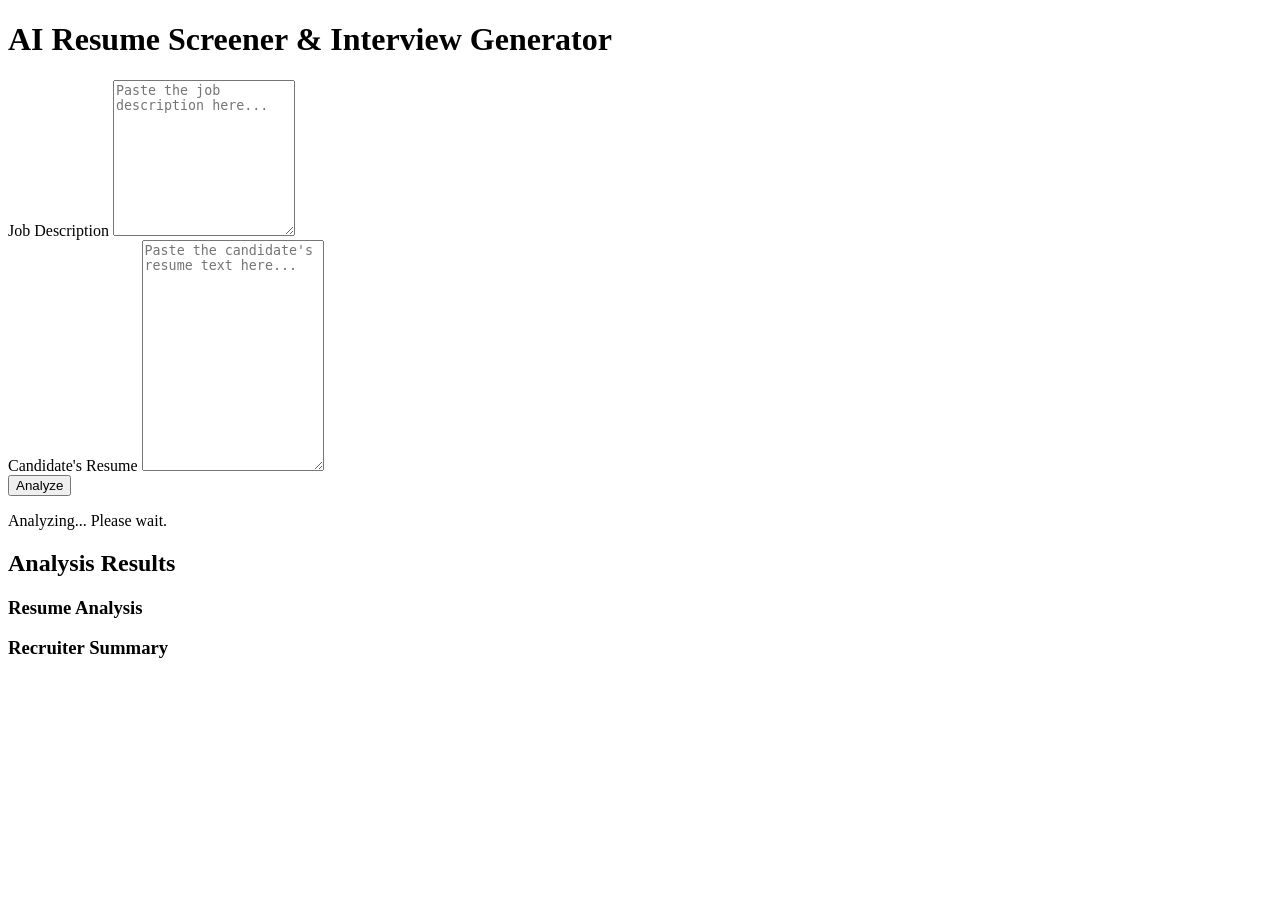
==== templates/index.html @ c718c2bf "Initial Commit" ====
<!DOCTYPE html>
<html lang="en">
<head>
    <meta charset="UTF-8">
    <meta name="viewport" content="width=device-width, initial-scale=1.0">
    <title>AI Resume Screener & Interview Generator</title>
    <link rel="stylesheet" href="{{ url_for('static', filename='style.css') }}">
</head>
<body>
    <div class="container">
        <h1>AI Resume Screener & Interview Generator</h1>
        <div class="form-container">
            <div class="input-group">
                <label for="job_description">Job Description</label>
                <textarea id="job_description" rows="10" placeholder="Paste the job description here..."></textarea>
            </div>
            <div class="input-group">
                <label for="resume">Candidate's Resume</label>
                <textarea id="resume" rows="15" placeholder="Paste the candidate's resume text here..."></textarea>
            </div>
            <button id="analyzeBtn">Analyze</button>
        </div>

        <div id="loading" class="hidden">
            <div class="spinner"></div>
            <p>Analyzing... Please wait.</p>
        </div>

        <div id="results" class="hidden">
            <h2>Analysis Results</h2>
            
            <div id="analysis-section" class="result-section">
                <h3>Resume Analysis</h3>
                <pre><code id="analysis-output"></code></pre>
            </div>

            <div id="decision-section" class="result-section">
                <h3 id="decision-title"></h3>
                <pre><code id="decision-output"></code></pre>
            </div>

            <div id="summary-section" class="result-section">
                <h3>Recruiter Summary</h3>
                <pre><code id="summary-output"></code></pre>
            </div>
        </div>
    </div>

    <script>
        document.getElementById('analyzeBtn').addEventListener('click', async () => {
            const resume = document.getElementById('resume').value;
            const job_description = document.getElementById('job_description').value;
            const resultsDiv = document.getElementById('results');
            const loadingDiv = document.getElementById('loading');

            if (!resume || !job_description) {
                alert('Please provide both a job description and a resume.');
                return;
            }

            resultsDiv.classList.add('hidden');
            loadingDiv.classList.remove('hidden');

            const response = await fetch('/analyze', {
                method: 'POST',
                headers: { 'Content-Type': 'application/json' },
                body: JSON.stringify({ resume, job_description })
            });

            loadingDiv.classList.add('hidden');
            const data = await response.json();

            if (response.ok) {
                document.getElementById('analysis-output').textContent = JSON.stringify(data.analysis, null, 2);
                document.getElementById('summary-output').textContent = data.recruiter_summary;
                
                const decisionTitle = document.getElementById('decision-title');
                const decisionOutput = document.getElementById('decision-output');

                if (data.interview_questions) {
                    decisionTitle.textContent = 'Generated Interview Questions';
                    decisionOutput.textContent = data.interview_questions;
                } else {
                    decisionTitle.textContent = 'Rejection Reasoning & Feedback';
                    decisionOutput.textContent = data.rejection_reasoning;
                }
                resultsDiv.classList.remove('hidden');
            } else {
                alert('Error: ' + data.error);
            }
        });
    </script>
</body>
</html>
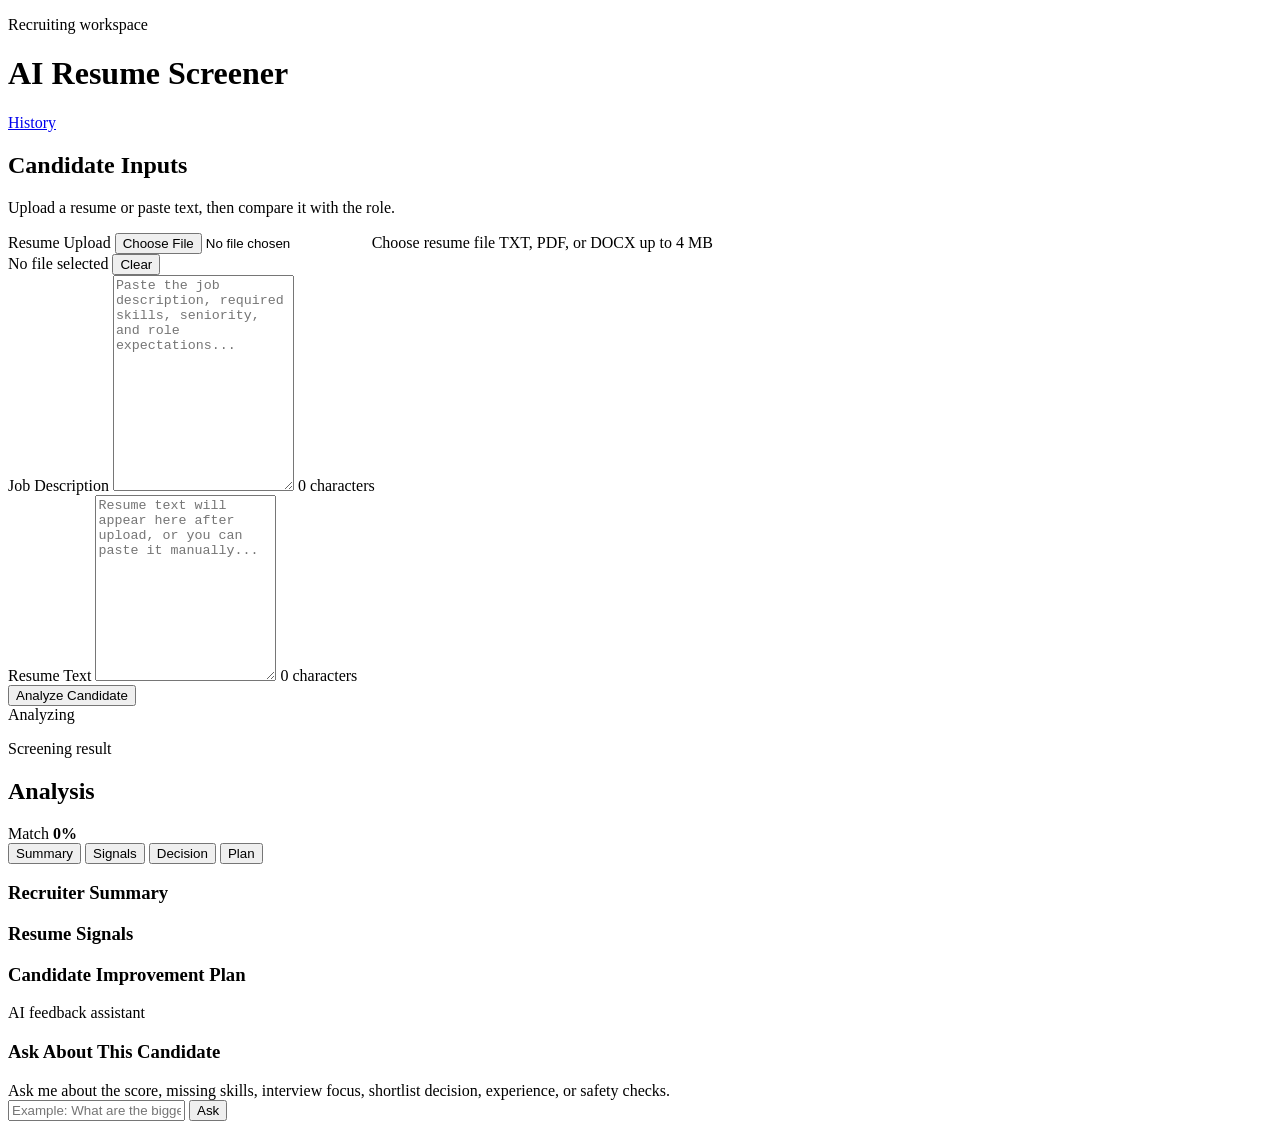
==== commit 53a40214: "Add resume upload safety improvements and recruiter assistant" ====
--- a/templates/index.html
+++ b/templates/index.html
@@ -7,88 +7,311 @@
     <link rel="stylesheet" href="{{ url_for('static', filename='style.css') }}">
 </head>
 <body>
-    <div class="container">
-        <h1>AI Resume Screener & Interview Generator</h1>
-        <div class="form-container">
-            <div class="input-group">
-                <label for="job_description">Job Description</label>
-                <textarea id="job_description" rows="10" placeholder="Paste the job description here..."></textarea>
+    <main class="app-shell">
+        <header class="topbar">
+            <div>
+                <p class="eyebrow">Recruiting workspace</p>
+                <h1>AI Resume Screener</h1>
             </div>
-            <div class="input-group">
-                <label for="resume">Candidate's Resume</label>
-                <textarea id="resume" rows="15" placeholder="Paste the candidate's resume text here..."></textarea>
-            </div>
-            <button id="analyzeBtn">Analyze</button>
-        </div>
-
-        <div id="loading" class="hidden">
-            <div class="spinner"></div>
-            <p>Analyzing... Please wait.</p>
-        </div>
-
-        <div id="results" class="hidden">
-            <h2>Analysis Results</h2>
-            
-            <div id="analysis-section" class="result-section">
-                <h3>Resume Analysis</h3>
-                <pre><code id="analysis-output"></code></pre>
-            </div>
-
-            <div id="decision-section" class="result-section">
-                <h3 id="decision-title"></h3>
-                <pre><code id="decision-output"></code></pre>
-            </div>
-
-            <div id="summary-section" class="result-section">
-                <h3>Recruiter Summary</h3>
-                <pre><code id="summary-output"></code></pre>
-            </div>
-        </div>
-    </div>
+            <a class="history-link" href="/history">History</a>
+        </header>
+
+        <section class="workspace">
+            <form class="input-panel" id="analysisForm">
+                <div class="panel-header">
+                    <div>
+                        <h2>Candidate Inputs</h2>
+                        <p>Upload a resume or paste text, then compare it with the role.</p>
+                    </div>
+                </div>
+
+                <div class="field-grid">
+                    <div class="input-group">
+                        <label for="resumeFile">Resume Upload</label>
+                        <label class="upload-zone" id="uploadZone" for="resumeFile">
+                            <input id="resumeFile" type="file" accept=".txt,.pdf,.docx">
+                            <span class="upload-title">Choose resume file</span>
+                            <span class="upload-meta">TXT, PDF, or DOCX up to 4 MB</span>
+                        </label>
+                        <div class="file-row">
+                            <span id="fileStatus">No file selected</span>
+                            <button class="secondary-button" id="clearResumeBtn" type="button">Clear</button>
+                        </div>
+                    </div>
+
+                    <div class="input-group">
+                        <label for="job_description">Job Description</label>
+                        <textarea id="job_description" rows="14" placeholder="Paste the job description, required skills, seniority, and role expectations..."></textarea>
+                        <span class="counter" id="jobCounter">0 characters</span>
+                    </div>
+
+                    <div class="input-group span-2">
+                        <label for="resume">Resume Text</label>
+                        <textarea id="resume" rows="12" placeholder="Resume text will appear here after upload, or you can paste it manually..."></textarea>
+                        <span class="counter" id="resumeCounter">0 characters</span>
+                    </div>
+                </div>
+
+                <div id="message" class="message hidden" role="status"></div>
+
+                <div class="actions">
+                    <button id="analyzeBtn" type="submit">Analyze Candidate</button>
+                    <div id="loading" class="loading hidden">
+                        <span class="spinner"></span>
+                        <span>Analyzing</span>
+                    </div>
+                </div>
+            </form>
+
+            <aside class="result-panel hidden" id="results">
+                <div class="result-header">
+                    <div>
+                        <p class="eyebrow">Screening result</p>
+                        <h2>Analysis</h2>
+                    </div>
+                    <div class="score-card">
+                        <span>Match</span>
+                        <strong id="score-output">0%</strong>
+                    </div>
+                </div>
+
+                <div class="score-bar">
+                    <div id="score-fill"></div>
+                </div>
+
+                <div id="pii-warning" class="message warning hidden"></div>
+
+                <div class="tabs">
+                    <button class="tab active" type="button" data-tab="summary">Summary</button>
+                    <button class="tab" type="button" data-tab="analysis">Signals</button>
+                    <button class="tab" type="button" data-tab="decision">Decision</button>
+                    <button class="tab" type="button" data-tab="plan">Plan</button>
+                </div>
+
+                <section class="tab-panel active" id="tab-summary">
+                    <h3>Recruiter Summary</h3>
+                    <pre><code id="summary-output"></code></pre>
+                </section>
+
+                <section class="tab-panel" id="tab-analysis">
+                    <h3>Resume Signals</h3>
+                    <pre><code id="analysis-output"></code></pre>
+                </section>
+
+                <section class="tab-panel" id="tab-decision">
+                    <h3 id="decision-title"></h3>
+                    <pre><code id="decision-output"></code></pre>
+                </section>
+
+                <section class="tab-panel" id="tab-plan">
+                    <h3>Candidate Improvement Plan</h3>
+                    <pre><code id="improvement-output"></code></pre>
+                </section>
+
+                <section class="assistant-card">
+                    <div>
+                        <p class="eyebrow">AI feedback assistant</p>
+                        <h3>Ask About This Candidate</h3>
+                    </div>
+                    <div class="chat-log" id="chatLog">
+                        <div class="chat-message assistant-message">
+                            Ask me about the score, missing skills, interview focus, shortlist decision, experience, or safety checks.
+                        </div>
+                    </div>
+                    <form class="chat-form" id="chatForm">
+                        <input id="chatQuestion" type="text" placeholder="Example: What are the biggest gaps?" autocomplete="off">
+                        <button type="submit">Ask</button>
+                    </form>
+                </section>
+            </aside>
+        </section>
+    </main>
 
     <script>
-        document.getElementById('analyzeBtn').addEventListener('click', async () => {
-            const resume = document.getElementById('resume').value;
-            const job_description = document.getElementById('job_description').value;
-            const resultsDiv = document.getElementById('results');
-            const loadingDiv = document.getElementById('loading');
+        const resumeInput = document.getElementById('resume');
+        const jobInput = document.getElementById('job_description');
+        const resumeFile = document.getElementById('resumeFile');
+        const fileStatus = document.getElementById('fileStatus');
+        const messageDiv = document.getElementById('message');
+        const loadingDiv = document.getElementById('loading');
+        const analyzeBtn = document.getElementById('analyzeBtn');
+        const resultsDiv = document.getElementById('results');
+        const piiWarningDiv = document.getElementById('pii-warning');
+        const chatLog = document.getElementById('chatLog');
+        const chatQuestion = document.getElementById('chatQuestion');
+        let latestAnalysis = null;
+
+        const updateCounters = () => {
+            document.getElementById('resumeCounter').textContent = `${resumeInput.value.trim().length} characters`;
+            document.getElementById('jobCounter').textContent = `${jobInput.value.trim().length} characters`;
+        };
+
+        const showMessage = (text, type = 'error') => {
+            messageDiv.textContent = text;
+            messageDiv.className = `message ${type}`;
+        };
+
+        const clearMessage = () => messageDiv.classList.add('hidden');
+
+        resumeInput.addEventListener('input', updateCounters);
+        jobInput.addEventListener('input', updateCounters);
+
+        document.getElementById('clearResumeBtn').addEventListener('click', () => {
+            resumeFile.value = '';
+            resumeInput.value = '';
+            fileStatus.textContent = 'No file selected';
+            clearMessage();
+            updateCounters();
+        });
+
+        resumeFile.addEventListener('change', async () => {
+            clearMessage();
+            const file = resumeFile.files[0];
+            if (!file) {
+                fileStatus.textContent = 'No file selected';
+                return;
+            }
+
+            fileStatus.textContent = `Reading ${file.name}...`;
+            const formData = new FormData();
+            formData.append('resume_file', file);
+
+            try {
+                const response = await fetch('/upload-resume', {
+                    method: 'POST',
+                    body: formData
+                });
+                const data = await response.json();
+
+                if (!response.ok) {
+                    resumeFile.value = '';
+                    fileStatus.textContent = 'Upload failed';
+                    showMessage(data.error || 'Could not read the uploaded resume.');
+                    return;
+                }
+
+                resumeInput.value = data.resume_text;
+                fileStatus.textContent = `${data.filename} loaded (${data.char_count} characters)`;
+                updateCounters();
+            } catch (error) {
+                resumeFile.value = '';
+                fileStatus.textContent = 'Upload failed';
+                showMessage('Unable to upload the resume. Please try again.');
+            }
+        });
+
+        document.querySelectorAll('.tab').forEach((button) => {
+            button.addEventListener('click', () => {
+                document.querySelectorAll('.tab').forEach((tab) => tab.classList.remove('active'));
+                document.querySelectorAll('.tab-panel').forEach((panel) => panel.classList.remove('active'));
+                button.classList.add('active');
+                document.getElementById(`tab-${button.dataset.tab}`).classList.add('active');
+            });
+        });
+
+        const addChatMessage = (text, role) => {
+            const message = document.createElement('div');
+            message.className = `chat-message ${role}-message`;
+            message.textContent = text;
+            chatLog.appendChild(message);
+            chatLog.scrollTop = chatLog.scrollHeight;
+        };
+
+        document.getElementById('chatForm').addEventListener('submit', async (event) => {
+            event.preventDefault();
+            const question = chatQuestion.value.trim();
+            if (!question) {
+                return;
+            }
+
+            if (!latestAnalysis) {
+                addChatMessage('Run an analysis before asking the assistant.', 'assistant');
+                return;
+            }
+
+            addChatMessage(question, 'user');
+            chatQuestion.value = '';
+
+            try {
+                const response = await fetch('/chat-assistant', {
+                    method: 'POST',
+                    headers: { 'Content-Type': 'application/json' },
+                    body: JSON.stringify({ question, analysis: latestAnalysis })
+                });
+                const data = await response.json();
+                addChatMessage(response.ok ? data.answer : data.error, 'assistant');
+            } catch (error) {
+                addChatMessage('Unable to reach the assistant. Please try again.', 'assistant');
+            }
+        });
+
+        document.getElementById('analysisForm').addEventListener('submit', async (event) => {
+            event.preventDefault();
+            const resume = resumeInput.value.trim();
+            const job_description = jobInput.value.trim();
+
+            clearMessage();
+            piiWarningDiv.classList.add('hidden');
 
             if (!resume || !job_description) {
-                alert('Please provide both a job description and a resume.');
+                showMessage('Please provide both a job description and a resume.');
                 return;
             }
 
             resultsDiv.classList.add('hidden');
             loadingDiv.classList.remove('hidden');
-
-            const response = await fetch('/analyze', {
-                method: 'POST',
-                headers: { 'Content-Type': 'application/json' },
-                body: JSON.stringify({ resume, job_description })
-            });
-
-            loadingDiv.classList.add('hidden');
-            const data = await response.json();
-
-            if (response.ok) {
-                document.getElementById('analysis-output').textContent = JSON.stringify(data.analysis, null, 2);
-                document.getElementById('summary-output').textContent = data.recruiter_summary;
-                
-                const decisionTitle = document.getElementById('decision-title');
-                const decisionOutput = document.getElementById('decision-output');
-
-                if (data.interview_questions) {
-                    decisionTitle.textContent = 'Generated Interview Questions';
-                    decisionOutput.textContent = data.interview_questions;
+            analyzeBtn.disabled = true;
+            analyzeBtn.textContent = 'Analyzing...';
+
+            try {
+                const response = await fetch('/analyze', {
+                    method: 'POST',
+                    headers: { 'Content-Type': 'application/json' },
+                    body: JSON.stringify({ resume, job_description })
+                });
+
+                const data = await response.json();
+
+                if (response.ok) {
+                    const score = data.analysis.match_score || 0;
+                    latestAnalysis = data.analysis;
+                    chatLog.innerHTML = '';
+                    addChatMessage('Analysis loaded. Ask me about score, gaps, strengths, interview focus, shortlist decision, or safety checks.', 'assistant');
+                    document.getElementById('score-output').textContent = `${score}%`;
+                    document.getElementById('score-fill').style.width = `${score}%`;
+                    document.getElementById('analysis-output').textContent = JSON.stringify(data.analysis, null, 2);
+                    document.getElementById('summary-output').textContent = data.recruiter_summary;
+                    document.getElementById('improvement-output').textContent = data.improvement_plan;
+
+                    const decisionTitle = document.getElementById('decision-title');
+                    const decisionOutput = document.getElementById('decision-output');
+                    if (data.interview_questions) {
+                        decisionTitle.textContent = 'Generated Interview Questions';
+                        decisionOutput.textContent = data.interview_questions;
+                    } else {
+                        decisionTitle.textContent = 'Rejection Reasoning & Feedback';
+                        decisionOutput.textContent = data.rejection_reasoning;
+                    }
+
+                    if (data.pii_warning) {
+                        piiWarningDiv.textContent = `${data.pii_warning.message} Types found: ${data.pii_warning.pii_types.join(', ')}.`;
+                        piiWarningDiv.classList.remove('hidden');
+                    }
+
+                    resultsDiv.classList.remove('hidden');
                 } else {
-                    decisionTitle.textContent = 'Rejection Reasoning & Feedback';
-                    decisionOutput.textContent = data.rejection_reasoning;
+                    showMessage(data.error || 'Analysis failed. Please check the inputs and try again.');
                 }
-                resultsDiv.classList.remove('hidden');
-            } else {
-                alert('Error: ' + data.error);
-            }
-        });
+            } catch (error) {
+                showMessage('Unable to connect to the analyzer. Please try again.');
+            } finally {
+                loadingDiv.classList.add('hidden');
+                analyzeBtn.disabled = false;
+                analyzeBtn.textContent = 'Analyze Candidate';
+            }
+        });
+
+        updateCounters();
     </script>
 </body>
-</html>+</html>
